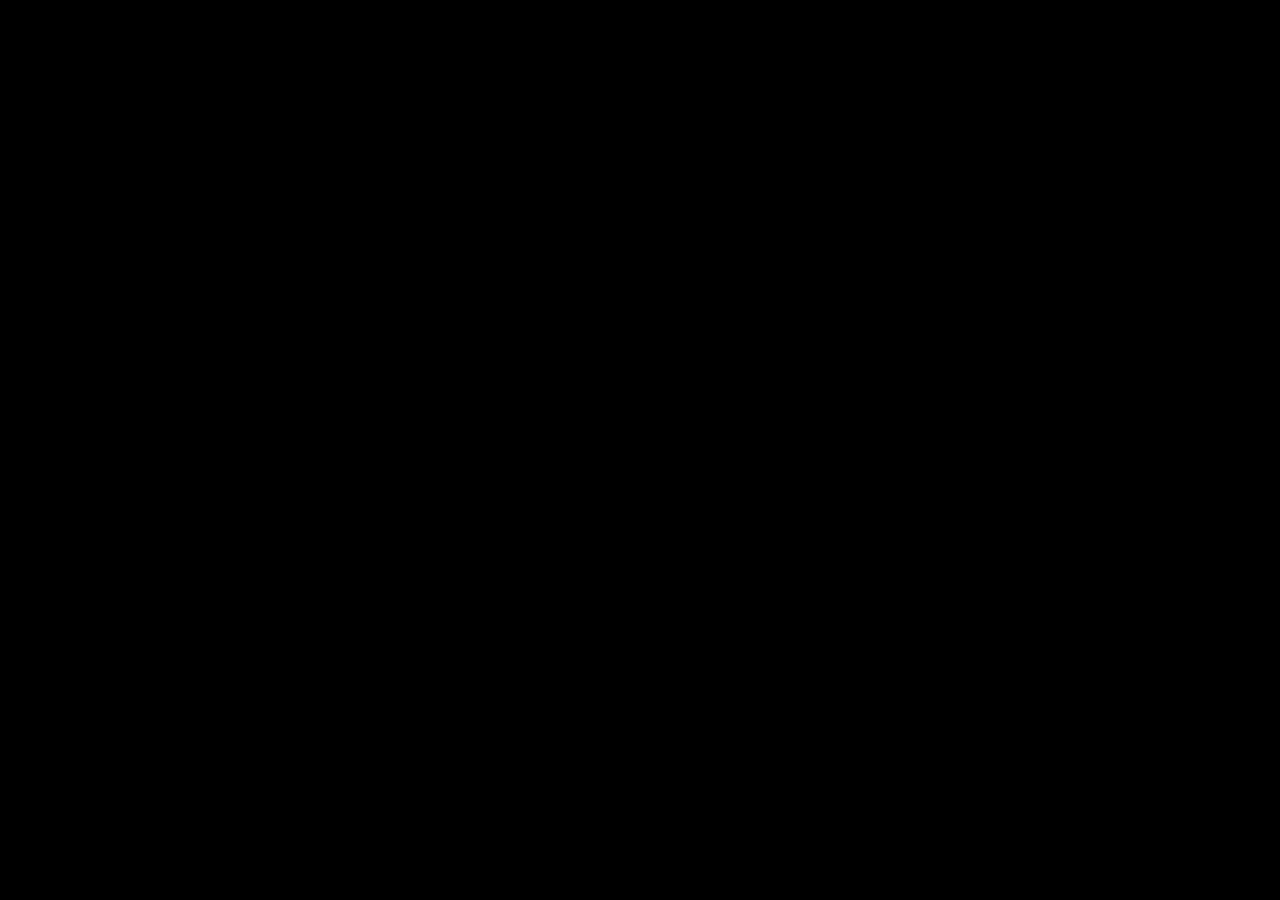
==== project copy/game/index.html @ 39099e0f "push current state game" ====
<!DOCTYPE html>
<html lang="de">
<head>
    <meta charset="UTF-8">
    <meta name="viewport" content="width=device-width, initial-scale=1.0">
    <title>Pong Game</title>
    <style>
        body {
            margin: 0;
            padding: 0;
            display: flex;
            justify-content: center;
            align-items: center;
            min-height: 100vh;
            background-color: #000;
            color: #fff;
            font-family: 'Arial', sans-serif;
        }
        #menu-container {
            text-align: center;
        }
        .menu-item {
            padding: 10px 20px;
            margin: 5px;
            background-color: #333;
            border: 2px solid #fff;
            color: #fff;
            cursor: pointer;
            transition: background-color 0.3s;
        }
        .menu-item:hover {
            background-color: #555;
        }
        .settings-container {
            background-color: #333;
            padding: 20px;
            border-radius: 10px;
        }
        .setting-item {
            margin: 15px 0;
        }
        .setting-item label {
            display: block;
            margin-bottom: 5px;
        }
        .setting-item input {
            padding: 5px;
            width: 100px;
            background-color: #444;
            border: 1px solid #666;
            color: white;
            border-radius: 4px;
        }
        .winner-screen {
            text-align: center;
            padding: 20px;
            background-color: #333;
            border-radius: 10px;
        }
        .winner-screen h1 {
            color: #4CAF50;
            margin-bottom: 20px;
        }
        .score-board {
            display: flex;
            justify-content: space-around;
            padding: 10px;
            background-color: #333;
            margin-bottom: 20px;
        }
        .player-score {
            font-size: 24px;
            color: #fff;
        }
        #game-canvas {
            border: 2px solid #fff;
            background-color: #000;
        }
        
        .game-screen {
            display: flex;
            flex-direction: column;
            align-items: center;
            gap: 20px;
        }
        
        #game-container {
            display: none;  /* Initially hidden */
            width: 100%;
            height: 100vh;
            position: absolute;
            top: 0;
            left: 0;
            background-color: #000;
        }
        
        .setting-item select {
            padding: 5px;
            font-size: 16px;
            background-color: #444;
            color: white;
            border: 1px solid #666;
            border-radius: 4px;
            width: 100%;
            margin-top: 5px;
        }
        
        .setting-item select:focus {
            outline: none;
            border-color: #4CAF50;
        }
    </style>
</head>
<body>
    <div id="menu-container"></div>
    <div id="game-container"></div>
    <script src="static/js/displayMenu.js"></script>
    <script src="static/js/game_screen.js"></script>
</body>
</html>
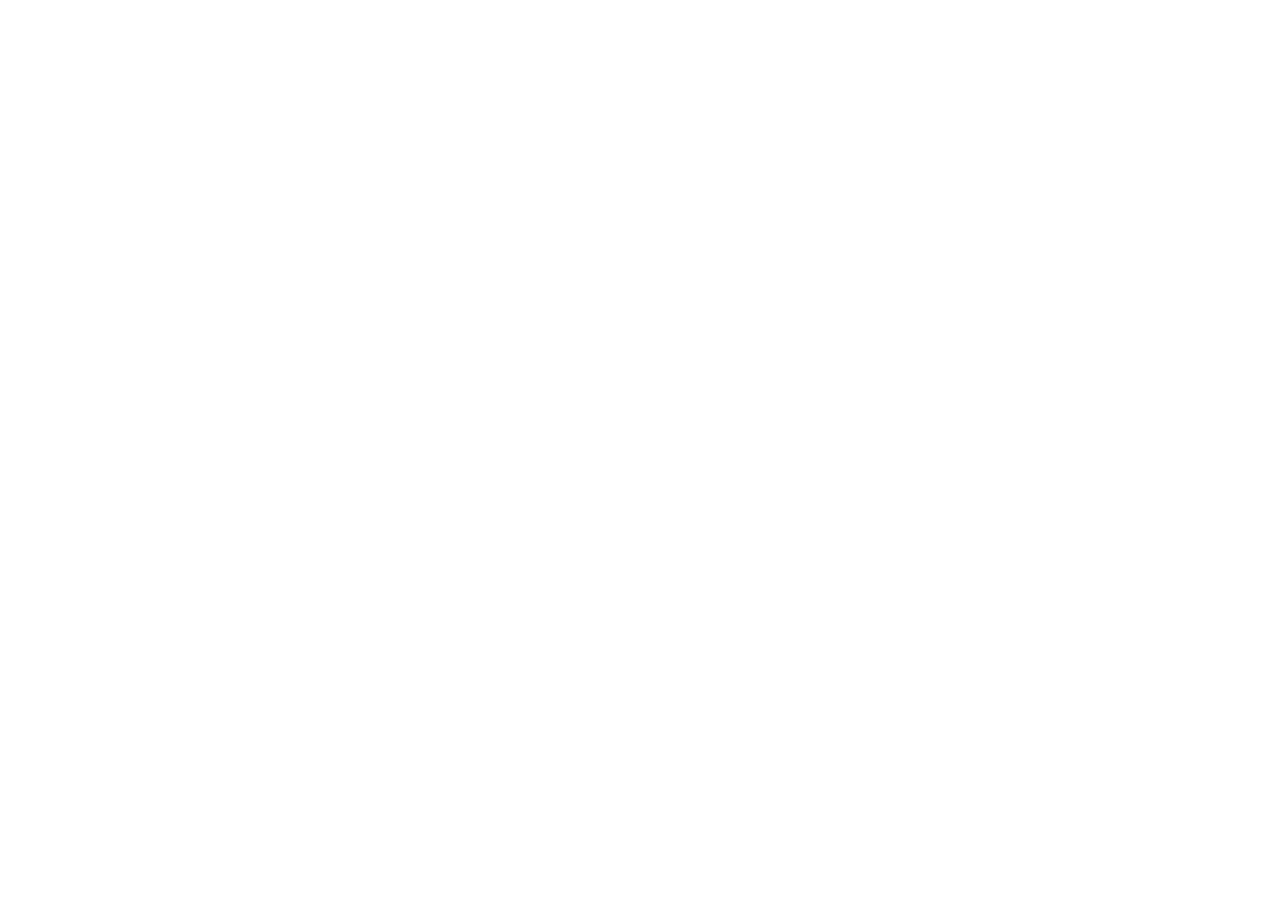
==== commit 8d2f35d1: "test.js displays train correctly" ====
--- a/project copy/game/index.html
+++ b/project copy/game/index.html
@@ -1,4 +1,4 @@
-<!DOCTYPE html>
+<!-- <!DOCTYPE html>
 <html lang="de">
 <head>
     <meta charset="UTF-8">
@@ -76,14 +76,14 @@
             border: 2px solid #fff;
             background-color: #000;
         }
-        
+
         .game-screen {
             display: flex;
             flex-direction: column;
             align-items: center;
             gap: 20px;
         }
-        
+
         #game-container {
             display: none;  /* Initially hidden */
             width: 100%;
@@ -93,7 +93,7 @@
             left: 0;
             background-color: #000;
         }
-        
+
         .setting-item select {
             padding: 5px;
             font-size: 16px;
@@ -104,7 +104,7 @@
             width: 100%;
             margin-top: 5px;
         }
-        
+
         .setting-item select:focus {
             outline: none;
             border-color: #4CAF50;
@@ -114,7 +114,33 @@
 <body>
     <div id="menu-container"></div>
     <div id="game-container"></div>
-    <script src="static/js/displayMenu.js"></script>
-    <script src="static/js/game_screen.js"></script>
+    <script type="module" src="static/js/displayMenu.js"></script>
+    <script type="module" src="static/js/game_screen.js"></script>
 </body>
-</html> +</html> -->
+
+
+<!DOCTYPE html>
+<html lang="en">
+<head>
+    <meta charset="UTF-8">
+    <meta name="viewport" content="width=device-width, initial-scale=1.0">
+    <title>Three.js Scene</title>
+    <style>
+        body { margin: 0; }
+        canvas { display: block; }
+    </style>
+</head>
+<body>
+    <script type="importmap">
+        {
+            "imports": {
+                "three": "https://unpkg.com/three@0.152.2/build/three.module.js",
+                "three/examples/jsm/loaders/GLTFLoader.js": "https://unpkg.com/three@0.152.2/examples/jsm/loaders/GLTFLoader.js",
+                "three/examples/jsm/controls/OrbitControls.js": "https://unpkg.com/three@0.152.2/examples/jsm/controls/OrbitControls.js"
+            }
+        }
+    </script>
+    <script type="module" src="static/js/test.js"></script>
+</body>
+</html>
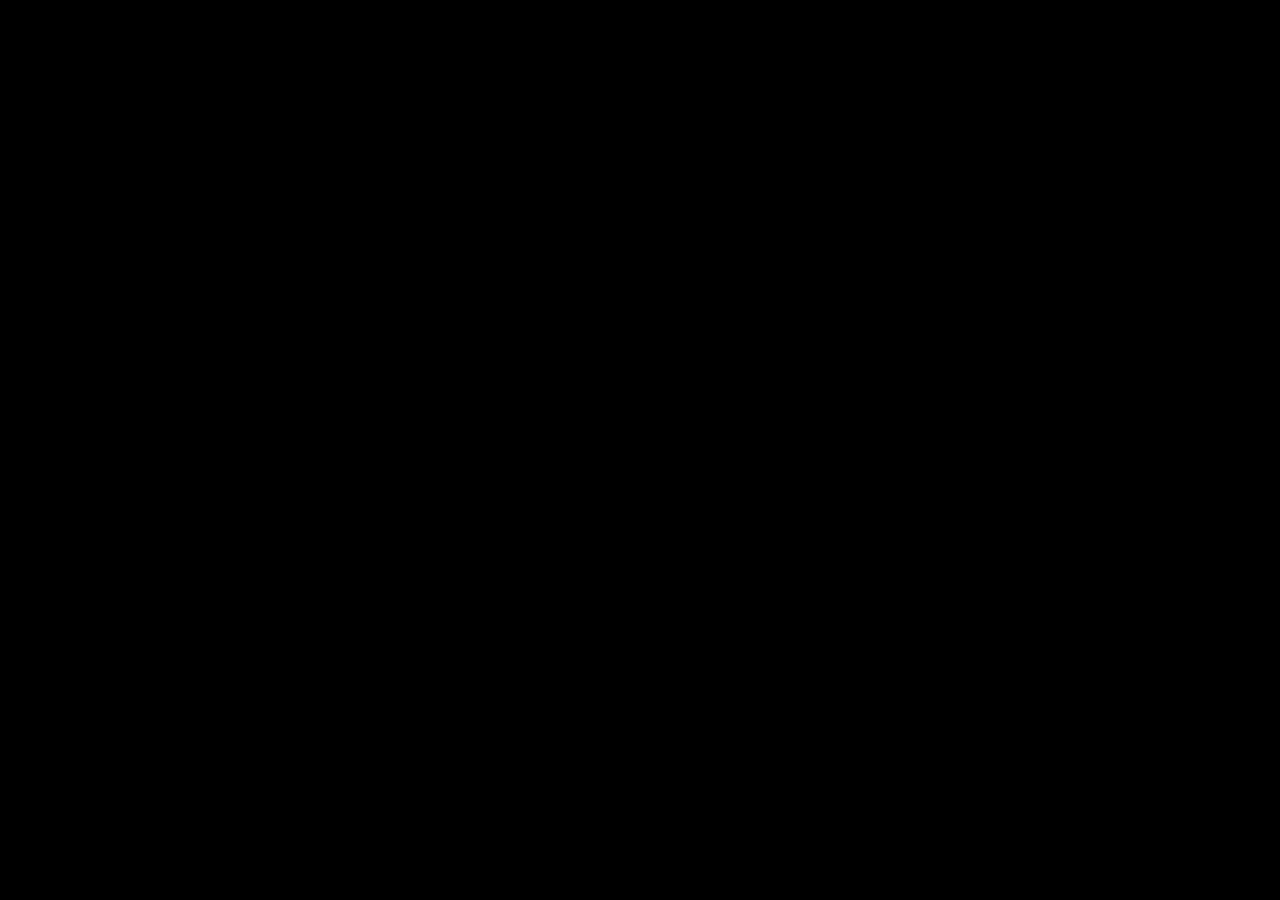
==== commit 85bdbb2a: "Merge branch 'olli'" ====
--- a/project copy/game/index.html
+++ b/project copy/game/index.html
@@ -1,4 +1,4 @@
-<!-- <!DOCTYPE html>
+<!DOCTYPE html>
 <html lang="de">
 <head>
     <meta charset="UTF-8">
@@ -76,14 +76,14 @@
             border: 2px solid #fff;
             background-color: #000;
         }
-
+        
         .game-screen {
             display: flex;
             flex-direction: column;
             align-items: center;
             gap: 20px;
         }
-
+        
         #game-container {
             display: none;  /* Initially hidden */
             width: 100%;
@@ -93,7 +93,7 @@
             left: 0;
             background-color: #000;
         }
-
+        
         .setting-item select {
             padding: 5px;
             font-size: 16px;
@@ -104,7 +104,7 @@
             width: 100%;
             margin-top: 5px;
         }
-
+        
         .setting-item select:focus {
             outline: none;
             border-color: #4CAF50;
@@ -114,33 +114,7 @@
 <body>
     <div id="menu-container"></div>
     <div id="game-container"></div>
-    <script type="module" src="static/js/displayMenu.js"></script>
-    <script type="module" src="static/js/game_screen.js"></script>
+    <script src="static/js/displayMenu.js"></script>
+    <script src="static/js/game_screen.js"></script>
 </body>
-</html> -->
-
-
-<!DOCTYPE html>
-<html lang="en">
-<head>
-    <meta charset="UTF-8">
-    <meta name="viewport" content="width=device-width, initial-scale=1.0">
-    <title>Three.js Scene</title>
-    <style>
-        body { margin: 0; }
-        canvas { display: block; }
-    </style>
-</head>
-<body>
-    <script type="importmap">
-        {
-            "imports": {
-                "three": "https://unpkg.com/three@0.152.2/build/three.module.js",
-                "three/examples/jsm/loaders/GLTFLoader.js": "https://unpkg.com/three@0.152.2/examples/jsm/loaders/GLTFLoader.js",
-                "three/examples/jsm/controls/OrbitControls.js": "https://unpkg.com/three@0.152.2/examples/jsm/controls/OrbitControls.js"
-            }
-        }
-    </script>
-    <script type="module" src="static/js/test.js"></script>
-</body>
-</html>
+</html> 
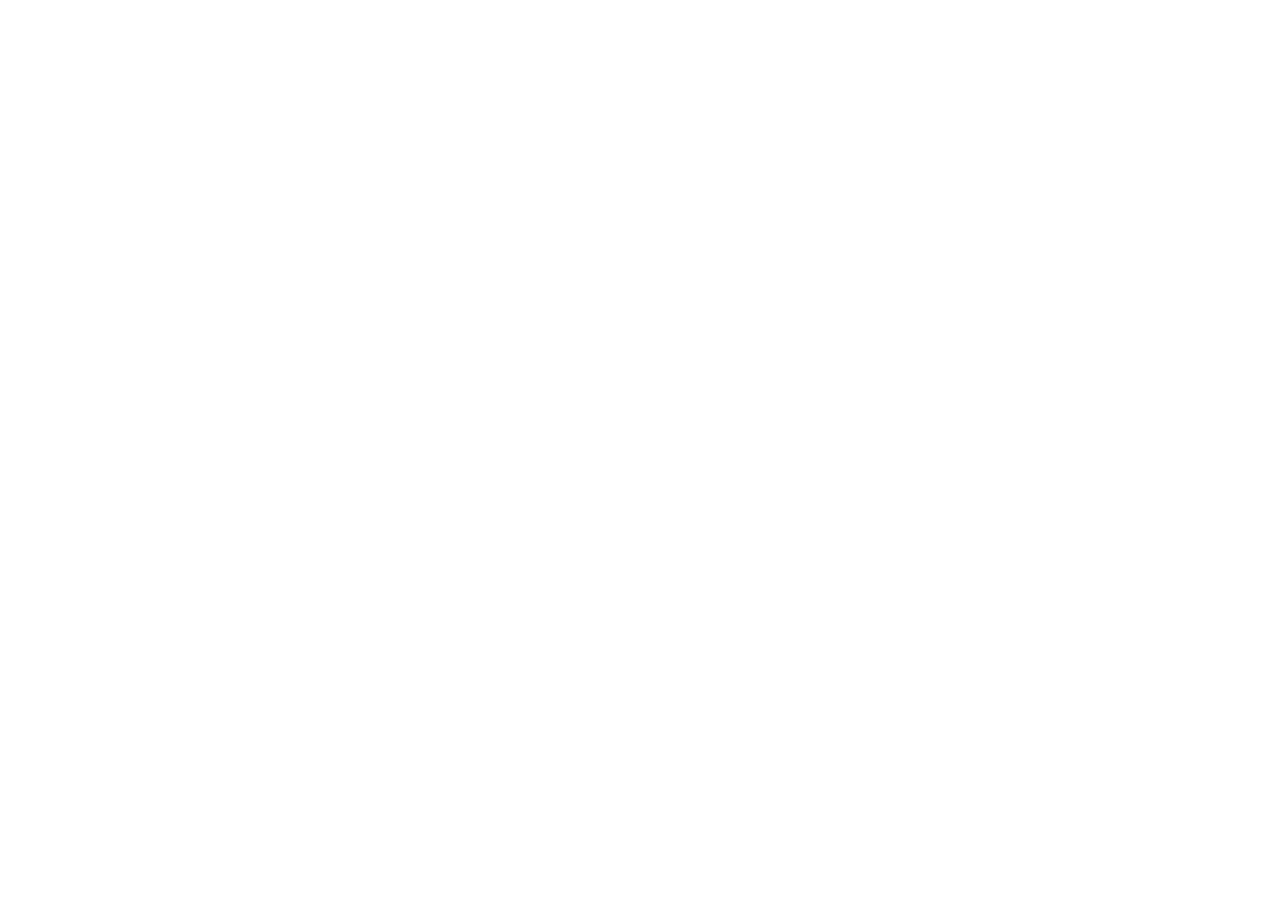
==== commit cb646b66: "working on background" ====
--- a/project copy/game/index.html
+++ b/project copy/game/index.html
@@ -5,20 +5,49 @@
     <meta name="viewport" content="width=device-width, initial-scale=1.0">
     <title>Pong Game</title>
     <style>
-        body {
+        body, html {
             margin: 0;
             padding: 0;
+            width: 100%;
+            height: 100%;
+            overflow: hidden;
+        }
+        #app {
+            position: relative;
+            width: 100%;
+            height: 100vh;
+        }
+        #background-canvas {
+            position: absolute;
+            top: 0;
+            left: 0;
+            width: 100%;
+            height: 100%;
+            z-index: 0;
+        }
+        #menu-container {
+            position: absolute;
+            top: 0;
+            left: 0;
+            width: 100%;
+            height: 100%;
             display: flex;
             justify-content: center;
             align-items: center;
-            min-height: 100vh;
-            background-color: #000;
-            color: #fff;
-            font-family: 'Arial', sans-serif;
-        }
-        #menu-container {
+            z-index: 1;
             text-align: center;
         }
+        #game-container {
+            position: absolute;
+            top: 0;
+            left: 0;
+            width: 100%;
+            height: 100%;
+            z-index: 2;
+            display: none;
+            background-color: rgba(0, 0, 0, 0.7);
+        }
+        /* Rest of your existing styles */
         .menu-item {
             padding: 10px 20px;
             margin: 5px;
@@ -32,7 +61,7 @@
             background-color: #555;
         }
         .settings-container {
-            background-color: #333;
+            background-color: rgba(51, 51, 51, 0.8);
             padding: 20px;
             border-radius: 10px;
         }
@@ -43,7 +72,7 @@
             display: block;
             margin-bottom: 5px;
         }
-        .setting-item input {
+        .setting-item input, .setting-item select {
             padding: 5px;
             width: 100px;
             background-color: #444;
@@ -54,7 +83,7 @@
         .winner-screen {
             text-align: center;
             padding: 20px;
-            background-color: #333;
+            background-color: rgba(51, 51, 51, 0.8);
             border-radius: 10px;
         }
         .winner-screen h1 {
@@ -65,7 +94,7 @@
             display: flex;
             justify-content: space-around;
             padding: 10px;
-            background-color: #333;
+            background-color: rgba(51, 51, 51, 0.8);
             margin-bottom: 20px;
         }
         .player-score {
@@ -74,47 +103,33 @@
         }
         #game-canvas {
             border: 2px solid #fff;
-            background-color: #000;
+            background-color: transparent;
         }
-        
         .game-screen {
             display: flex;
             flex-direction: column;
             align-items: center;
             gap: 20px;
         }
-        
-        #game-container {
-            display: none;  /* Initially hidden */
-            width: 100%;
-            height: 100vh;
-            position: absolute;
-            top: 0;
-            left: 0;
-            background-color: #000;
-        }
-        
-        .setting-item select {
-            padding: 5px;
-            font-size: 16px;
-            background-color: #444;
-            color: white;
-            border: 1px solid #666;
-            border-radius: 4px;
-            width: 100%;
-            margin-top: 5px;
-        }
-        
-        .setting-item select:focus {
-            outline: none;
-            border-color: #4CAF50;
-        }
     </style>
 </head>
 <body>
-    <div id="menu-container"></div>
-    <div id="game-container"></div>
-    <script src="static/js/displayMenu.js"></script>
-    <script src="static/js/game_screen.js"></script>
+    <script type="importmap">
+        {
+            "imports": {
+                "three": "https://unpkg.com/three@0.152.2/build/three.module.js",
+                "three/examples/jsm/loaders/GLTFLoader.js": "https://unpkg.com/three@0.152.2/examples/jsm/loaders/GLTFLoader.js",
+                "three/examples/jsm/controls/OrbitControls.js": "https://unpkg.com/three@0.152.2/examples/jsm/controls/OrbitControls.js"
+            }
+        }
+    </script>
+    <div id="app">
+        <canvas id="background-canvas"></canvas>
+        <div id="menu-container"></div>
+        <div id="game-container"></div>
+    </div>
+    <script type="module" src="static/js/background3d.js"></script>
+    <script type="module" src="static/js/displayMenu.js"></script>
+    <script type="module" src="static/js/game_screen.js"></script>
 </body>
-</html> +</html>
